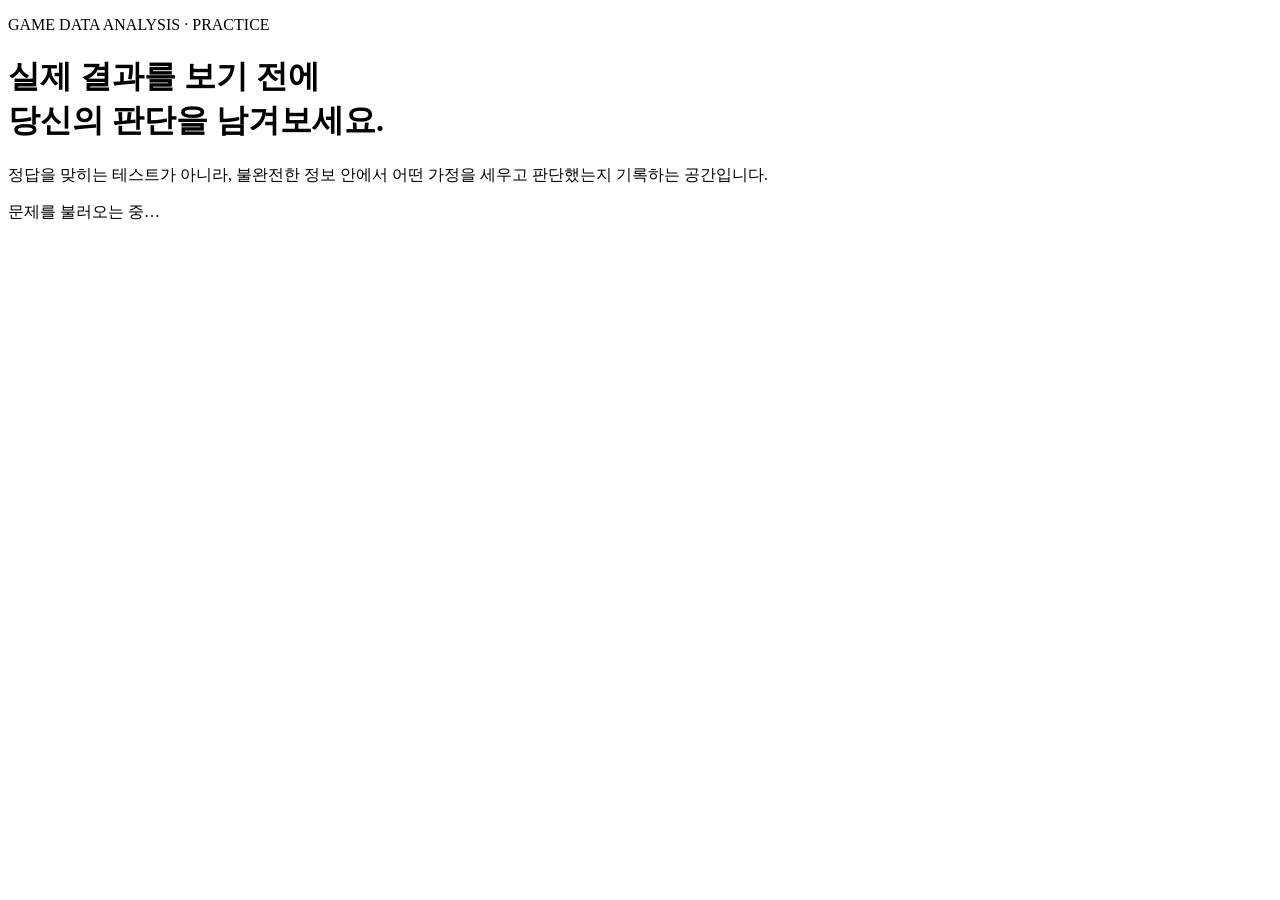
==== app/static/index.html @ 8771b411 "feat: add personal game DA practice app" ====
<!doctype html>
<html lang="ko">
<head>
  <meta charset="utf-8">
  <meta name="viewport" content="width=device-width, initial-scale=1">
  <title>게임 DA 실전 문제</title>
  <link rel="stylesheet" href="/styles.css">
  <script src="/app.js" defer></script>
</head>
<body>
  <main class="shell">
    <header class="hero">
      <p class="eyebrow">GAME DATA ANALYSIS · PRACTICE</p>
      <h1>실제 결과를 보기 전에<br>당신의 판단을 남겨보세요.</h1>
      <p class="intro">정답을 맞히는 테스트가 아니라, 불완전한 정보 안에서 어떤 가정을 세우고 판단했는지 기록하는 공간입니다.</p>
    </header>

    <div id="notice" class="notice" role="status" aria-live="polite" hidden></div>

    <section id="loading" class="card loading">문제를 불러오는 중…</section>

    <section id="answer-view" class="card" hidden>
      <div class="step"><span>01</span> 판단 기록</div>
      <p id="question-source" class="source"></p>
      <h2 id="question-title"></h2>
      <p id="question-scenario" class="scenario"></p>
      <h3 id="question-prompt"></h3>
      <form id="answer-form">
        <fieldset>
          <legend class="sr-only">선택지</legend>
          <div id="options" class="options"></div>
        </fieldset>
        <div class="grid">
          <label>
            <span>선택 이유</span>
            <textarea name="reason" rows="5" maxlength="10000" required placeholder="어떤 지표와 맥락을 가장 중요하게 봤나요?"></textarea>
          </label>
          <label>
            <span>예상되는 결과</span>
            <textarea name="expected_outcome" rows="5" maxlength="10000" required placeholder="이 선택 후 어떤 변화를 예상하나요?"></textarea>
          </label>
        </div>
        <label>
          <span>판단할 때 세운 가정</span>
          <textarea name="assumptions" rows="4" maxlength="10000" required placeholder="자료에 없지만 참이라고 가정한 내용을 적어주세요."></textarea>
        </label>
        <label class="confidence">
          <span>확신도 <output id="confidence-output">50%</output></span>
          <input name="confidence" type="range" min="0" max="100" value="50">
        </label>
        <p class="lock-note">확정한 답변은 수정할 수 없으며, 다시 풀면 새로운 시도로 기록됩니다.</p>
        <button id="submit-button" class="primary" type="submit">답변 확정하고 실제 결과 보기</button>
      </form>
    </section>

    <section id="result-view" hidden>
      <article class="card frozen">
        <div class="step"><span>02</span> 잠긴 내 답변</div>
        <h2 id="frozen-title"></h2>
        <div id="frozen-answer" class="detail-grid"></div>
      </article>

      <article class="card result-card">
        <div class="step"><span>03</span> 실제 결과와 비교</div>
        <div id="comparison"></div>
        <div id="evidence"></div>
      </article>

      <div class="actions">
        <button id="complete-button" class="primary" type="button">완료하고 Notion에 저장</button>
        <button id="retry-button" class="secondary" type="button" hidden>다시 저장</button>
        <a id="notion-link" class="secondary link-button" target="_blank" rel="noreferrer" hidden>Notion에서 보기</a>
        <button id="new-attempt-button" class="text-button" type="button">새로운 시도로 다시 풀기</button>
      </div>
    </section>
  </main>

  <dialog id="confirm-dialog" aria-labelledby="confirm-title">
    <form method="dialog" class="confirm-box">
      <p class="eyebrow">답변 확정</p>
      <h2 id="confirm-title">이 답변을 잠글까요?</h2>
      <p>확정한 답변은 수정할 수 없습니다. 다시 풀면 새로운 시도로 저장됩니다.</p>
      <div class="actions">
        <button id="confirm-submit" class="primary" type="button">확정하고 결과 보기</button>
        <button id="confirm-cancel" class="secondary" type="button">돌아가기</button>
      </div>
    </form>
  </dialog>
</body>
</html>
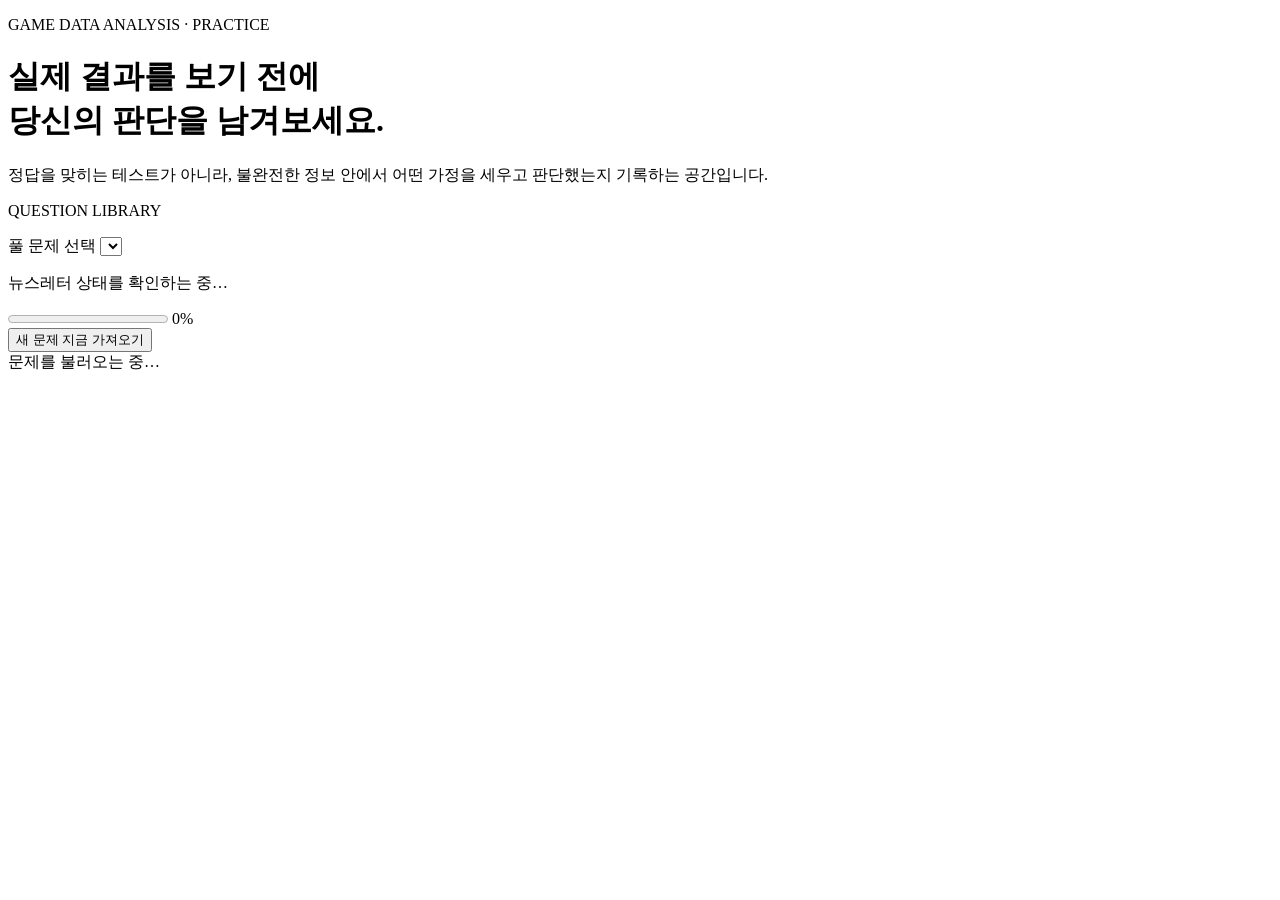
==== commit eab61224: "feat: 뉴스레터 문제 자동화와 선택 UI 추가" ====
--- a/app/static/index.html
+++ b/app/static/index.html
@@ -16,6 +16,22 @@
     </header>
 
     <div id="notice" class="notice" role="status" aria-live="polite" hidden></div>
+
+    <section id="question-library" class="card library-card">
+      <div>
+        <p class="eyebrow">QUESTION LIBRARY</p>
+        <label for="question-select" class="library-label">풀 문제 선택</label>
+        <select id="question-select" aria-label="풀 문제 선택"></select>
+      </div>
+      <div class="workflow-panel">
+        <p id="workflow-status" class="workflow-status">뉴스레터 상태를 확인하는 중…</p>
+        <div class="progress-row">
+          <progress id="workflow-progress" max="100" value="0" aria-label="새 문제 가져오기 진행률"></progress>
+          <output id="workflow-progress-output" for="workflow-progress">0%</output>
+        </div>
+        <button id="workflow-run-button" class="secondary" type="button">새 문제 지금 가져오기</button>
+      </div>
+    </section>
 
     <section id="loading" class="card loading">문제를 불러오는 중…</section>
 
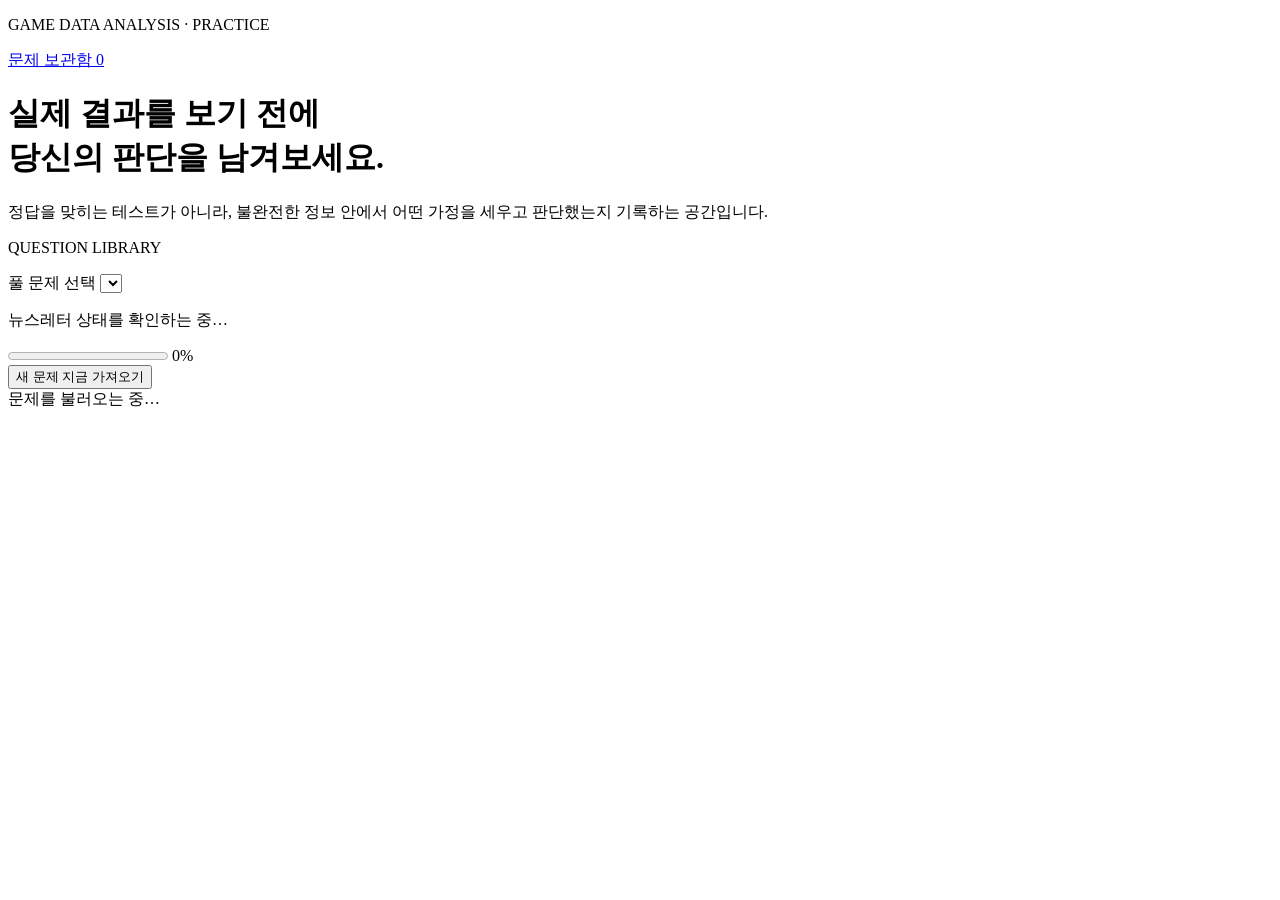
==== commit eb0528de: "문제 보관함 페이지 추가" ====
--- a/app/static/index.html
+++ b/app/static/index.html
@@ -10,7 +10,12 @@
 <body>
   <main class="shell">
     <header class="hero">
-      <p class="eyebrow">GAME DATA ANALYSIS · PRACTICE</p>
+      <div class="hero-topline">
+        <p class="eyebrow">GAME DATA ANALYSIS · PRACTICE</p>
+        <a href="/archive" class="archive-open">
+          문제 보관함 <span id="archive-count">0</span>
+        </a>
+      </div>
       <h1>실제 결과를 보기 전에<br>당신의 판단을 남겨보세요.</h1>
       <p class="intro">정답을 맞히는 테스트가 아니라, 불완전한 정보 안에서 어떤 가정을 세우고 판단했는지 기록하는 공간입니다.</p>
     </header>
@@ -82,6 +87,22 @@
         <div id="evidence"></div>
       </article>
 
+      <aside id="archive-choice" class="archive-choice" aria-labelledby="archive-choice-title">
+        <div>
+          <p class="eyebrow">문제 보관함</p>
+          <h3 id="archive-choice-title">이 문제를 보관할까요?</h3>
+          <p>다시 보고 싶은 풀이만 골라 문제 보관함에 모아둘 수 있어요.</p>
+        </div>
+        <div class="archive-choice-actions">
+          <button id="archive-save-button" class="primary" type="button">보관함에 저장</button>
+          <button id="archive-skip-button" class="text-button" type="button">이번엔 저장하지 않기</button>
+        </div>
+      </aside>
+      <div id="archive-saved" class="archive-saved" hidden>
+        <span>✓ 문제 보관함에 저장됨</span>
+        <a href="/archive" class="text-button">보관함 보기</a>
+      </div>
+
       <div class="actions">
         <button id="complete-button" class="primary" type="button">완료하고 Notion에 저장</button>
         <button id="retry-button" class="secondary" type="button" hidden>다시 저장</button>
@@ -102,5 +123,6 @@
       </div>
     </form>
   </dialog>
+
 </body>
 </html>
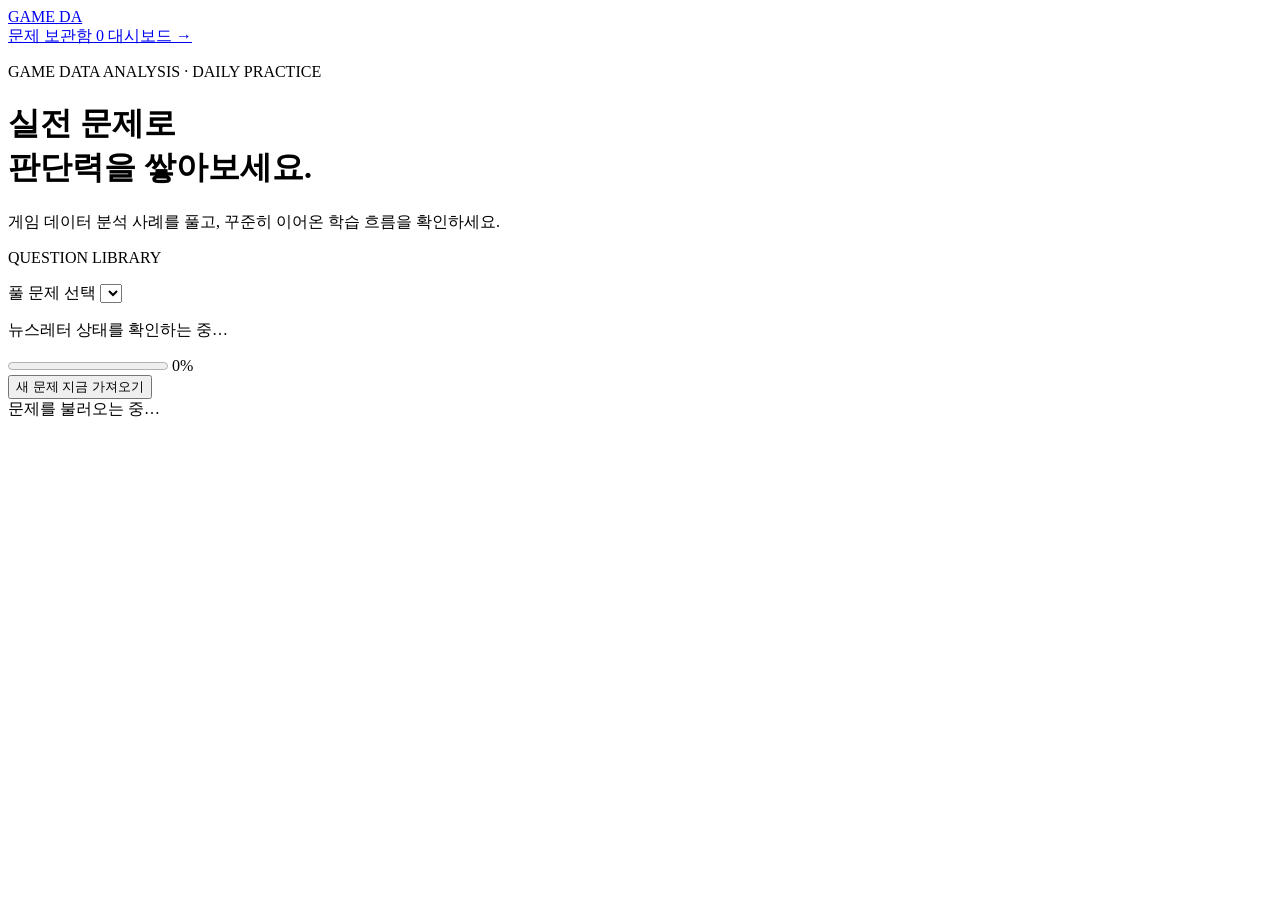
==== commit f81bb089: "학습 대시보드와 날짜별 풀이 그래프 추가" ====
--- a/app/static/index.html
+++ b/app/static/index.html
@@ -9,15 +9,20 @@
 </head>
 <body>
   <main class="shell">
-    <header class="hero">
-      <div class="hero-topline">
-        <p class="eyebrow">GAME DATA ANALYSIS · PRACTICE</p>
+    <nav class="top-nav" aria-label="주요 메뉴">
+      <a class="brand-link" href="/">GAME DA</a>
+      <div class="top-nav-actions">
         <a href="/archive" class="archive-open">
           문제 보관함 <span id="archive-count">0</span>
         </a>
+        <a class="dashboard-link" href="/dashboard">대시보드 <span aria-hidden="true">→</span></a>
       </div>
-      <h1>실제 결과를 보기 전에<br>당신의 판단을 남겨보세요.</h1>
-      <p class="intro">정답을 맞히는 테스트가 아니라, 불완전한 정보 안에서 어떤 가정을 세우고 판단했는지 기록하는 공간입니다.</p>
+    </nav>
+
+    <header id="main" class="hero">
+      <p class="eyebrow">GAME DATA ANALYSIS · DAILY PRACTICE</p>
+      <h1>실전 문제로<br>판단력을 쌓아보세요.</h1>
+      <p class="intro">게임 데이터 분석 사례를 풀고, 꾸준히 이어온 학습 흐름을 확인하세요.</p>
     </header>
 
     <div id="notice" class="notice" role="status" aria-live="polite" hidden></div>
